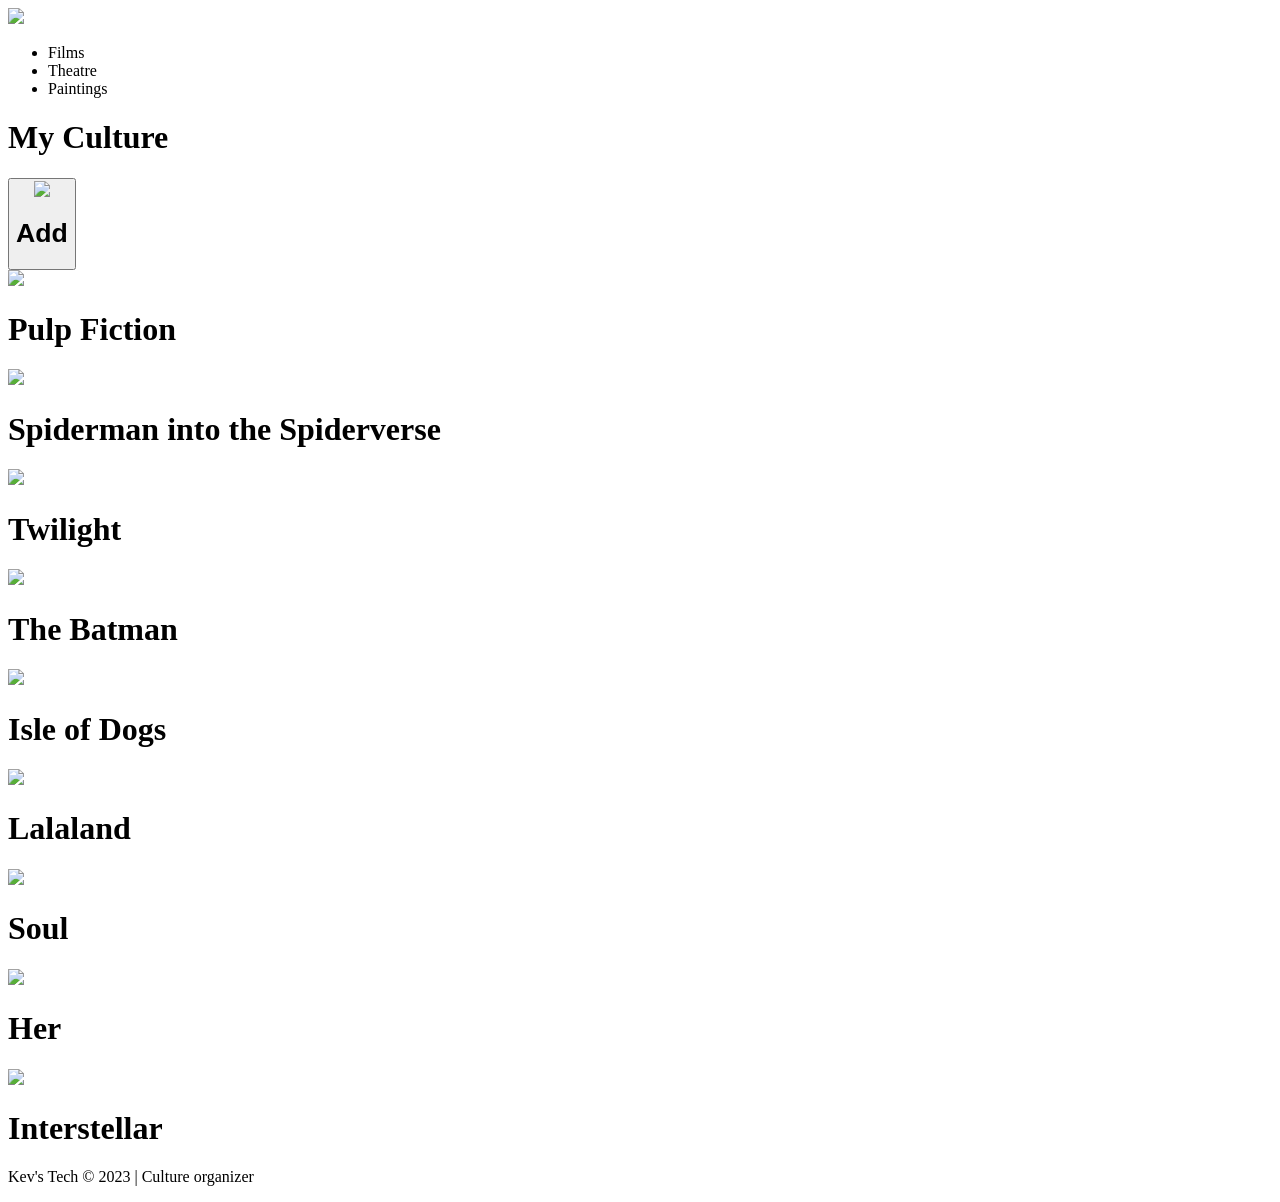
==== Code/web/html/index.html @ 382366cf "Reorganización de archivos" ====
<!DOCTYPE html>
<html lang="en">
  <head>
    <meta charset="UTF-8" />
    <meta name="viewport" content="width=device-width, initial-scale=1.0" />
    <title>My Culture</title>
    <link rel="stylesheet" href="style.css" />
    <link rel="stylesheet" href="styles.css" />
  </head>
  <body>
    <script src="NewCard.js"></script>
    <div class="container">
      <nav class="nav-bar">
        <div class="icon">
          <img
            class="icon-picture"
            src="Files/Images/Icons/three-dots-line-svgrepo-com.svg"
          />
          <div class="menu">
            <ul>
              <li class="item1">Films</li>
              <li class="item2">Theatre</li>
              <li class="item3">Paintings</li>
            </ul>
          </div>
        </div>
      </nav>

      <header>
        <h1>My Culture</h1>
      </header>

      <div id="bento-grid">
        <button onclick="CreateNewCard()" id="New-card" class="bento-card card">
          <img
            src="Files/Images/Icons/add-square-svgrepo-com.svg"
            class="bento-picture"
          />
          <div class="card-footer"><h1>Add</h1></div>
        </button>
        <div class="bento-card card">
          <img
            src="Files/Images/BentoPictures/PULP_FICTION.jpg"
            class="bento-picture"
          />
          <div class="card-footer"><h1>Pulp Fiction</h1></div>
        </div>
        <div class="bento-card card">
          <img src="Files/Images/BentoPictures/Spiderverse.jpg" />
          <div class="card-footer"><h1>Spiderman into the Spiderverse</h1></div>
        </div>
        <div class="bento-card card">
          <img src="Files/Images/Icons/file-error-svgrepo-com.svg" />
          <div class="card-footer"><h1>Twilight</h1></div>
        </div>
        <div class="bento-card card">
          <img src="Files/Images/BentoPictures/ThaBatman.jpg" />
          <div class="card-footer"><h1>The Batman</h1></div>
        </div>
        <div class="bento-card card">
          <img src="Files/Images/BentoPictures/IsleofDogs.jpg" />
          <div class="card-footer"><h1>Isle of Dogs</h1></div>
        </div>
        <div class="bento-card card">
          <img src="Files/Images/BentoPictures/Lalaland.jpg" />
          <div class="card-footer"><h1>Lalaland</h1></div>
        </div>
        <div class="bento-card card">
          <img src="Files/Images/BentoPictures/Soul.png" />
          <div class="card-footer"><h1>Soul</h1></div>
        </div>
        <div class="bento-card card">
          <img src="Files/Images/BentoPictures/Her.jpg" class="bento-picture" />
          <div class="card-footer"><h1>Her</h1></div>
        </div>
        <div class="bento-card card">
          <img src="Files/Images/BentoPictures/Interstellar.jpg" />
          <div class="card-footer"><h1>Interstellar</h1></div>
        </div>
      </div>

      <footer>
        <p>Kev's Tech &copy; 2023 | Culture organizer</p>
      </footer>
    </div>

    <script src="script.js"></script>
  </body>
</html>
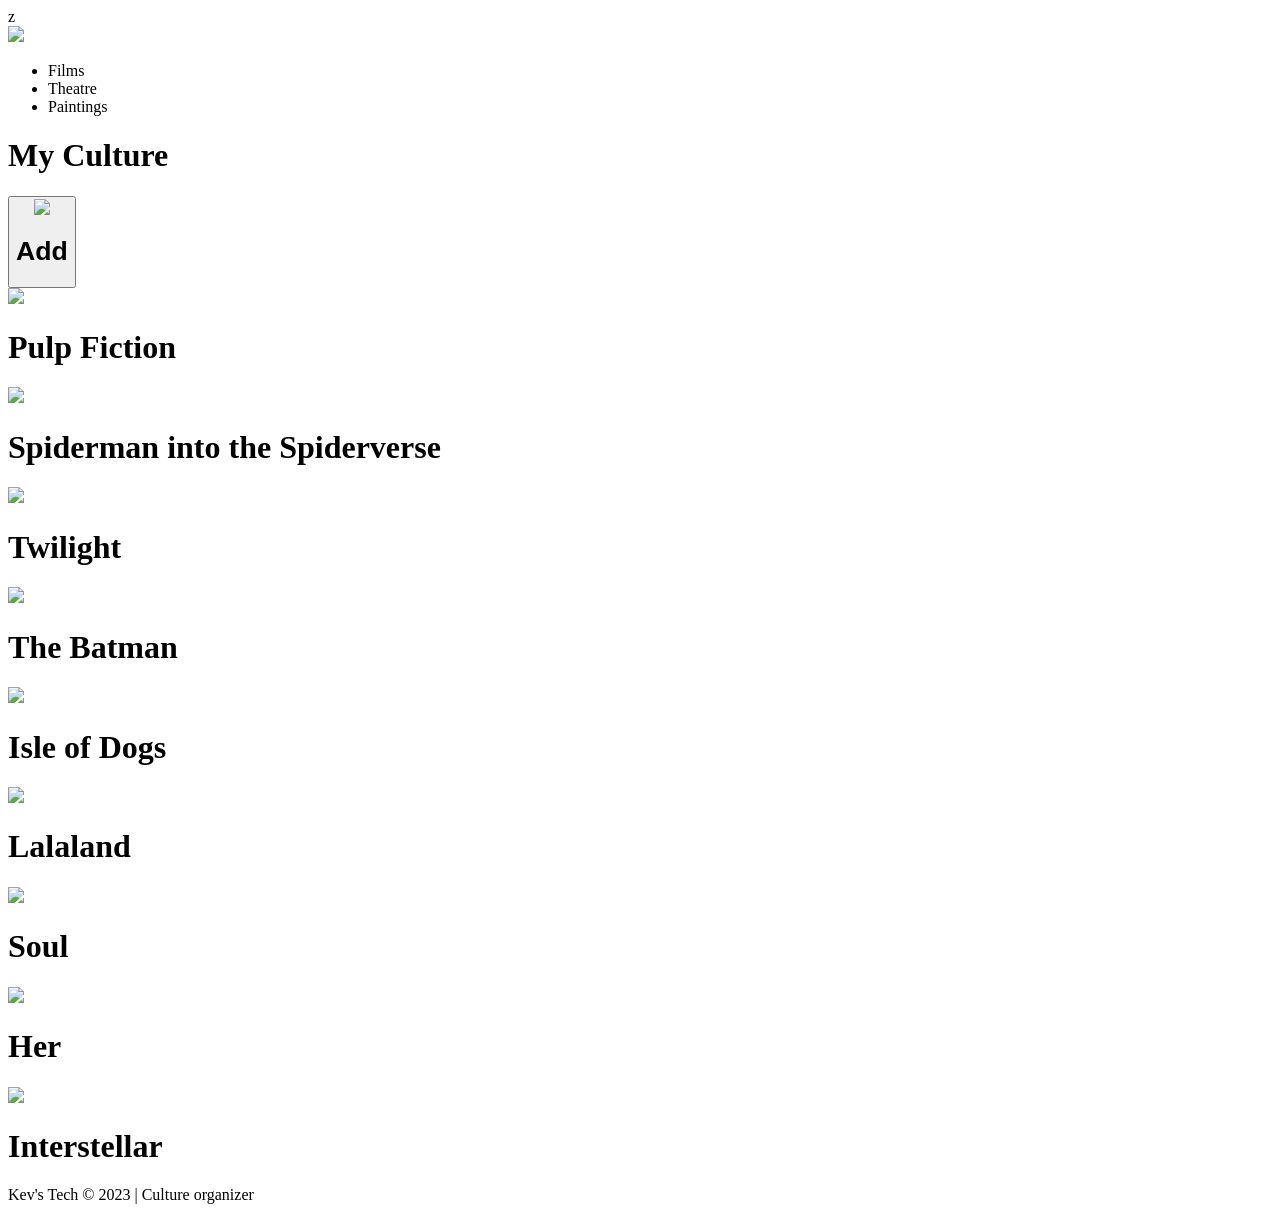
==== commit 05c4a38d: "Inicio de sesion" ====
--- a/Code/web/html/index.html
+++ b/Code/web/html/index.html
@@ -6,7 +6,7 @@
     <title>My Culture</title>
     <link rel="stylesheet" href="style.css" />
     <link rel="stylesheet" href="styles.css" />
-  </head>
+  </head>z
   <body>
     <script src="NewCard.js"></script>
     <div class="container">
